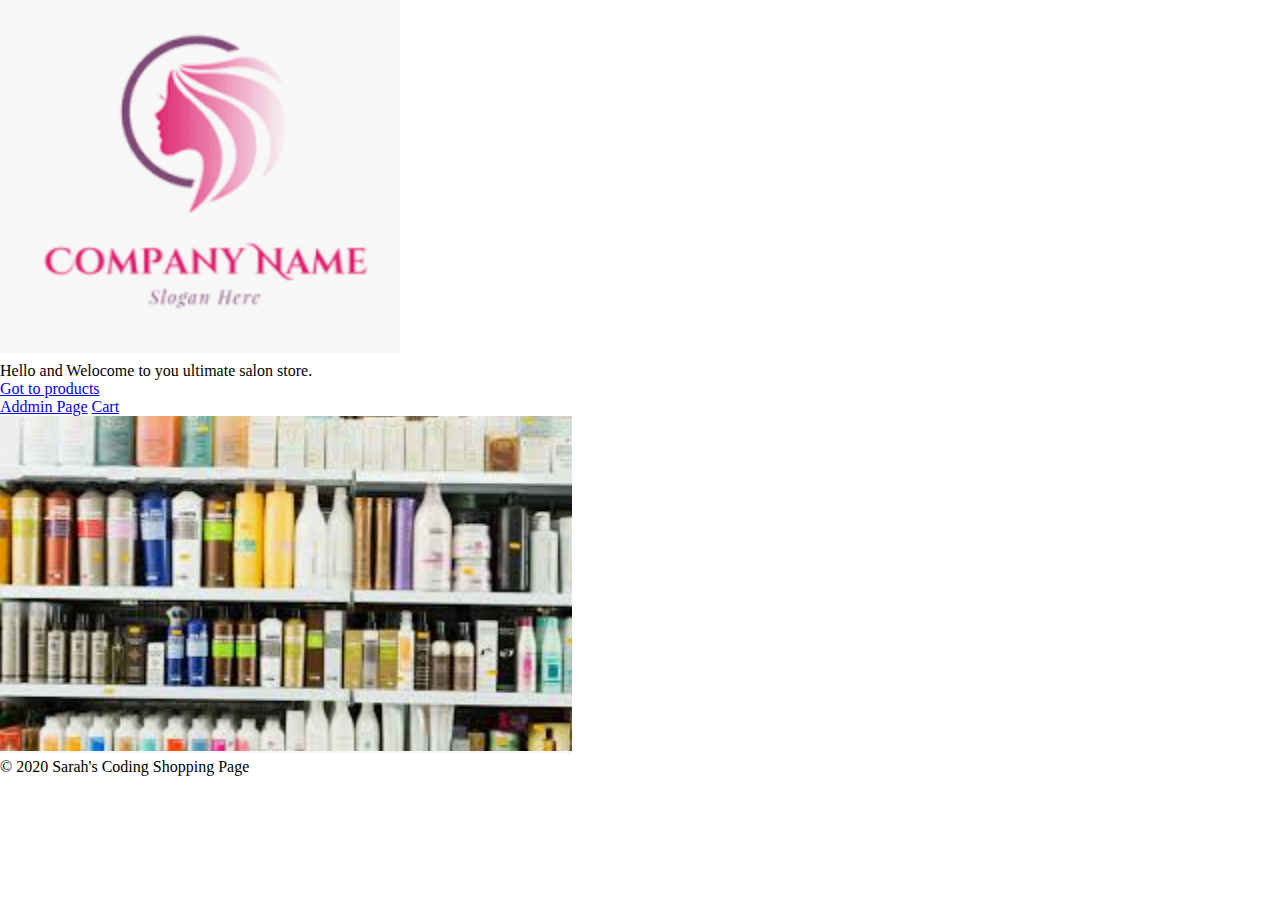
==== index.html @ 4b28c5de "seeing if my product page shows up now" ====
<!DOCTYPE html>
<html lang="en">

<head>
    <meta charset="UTF-8">
    <meta name="viewport" content="width=device-width, initial-scale=1.0">
    <meta http-equiv="X-UA-Compatible" content="ie=edge">
    <link href="https://fonts.googleapis.com/css2?family=Titillium+Web:wght@300&display=swap" rel="stylesheet">
    <link rel="stylesheet" href="styles/reset.css">
    <link rel="stylesheet" href="styles/style.css">
    <link rel="stylesheet" href="styles/home.css">
    <title>Home</title>
</head>

<body>
    <header>
        <div class="gutter-right logo">
        </div>
    </header>
    <main>
    <img src="../assets/home.png"/><h1>Hello and Welocome to you ultimate salon store.</h1>
        <a href='./products'>Got to products</a><br>
        <a href="./admin/">Addmin Page</a>
        <a href="./cart">Cart</a><br>
        <img src="../assets/logo.png"/>
     
    <section>
        <ul id="list">

        </ul>
    </section>

    </main>
    
    <footer>
        <div class="copy gutter-right">&copy; 2020 Sarah's Coding Shopping Page </div>
       
    </footer>
 
    <script type="module" src="app.js"></script>
</body>

</html>
---- styles/home.css ----
/* add home page styles here */
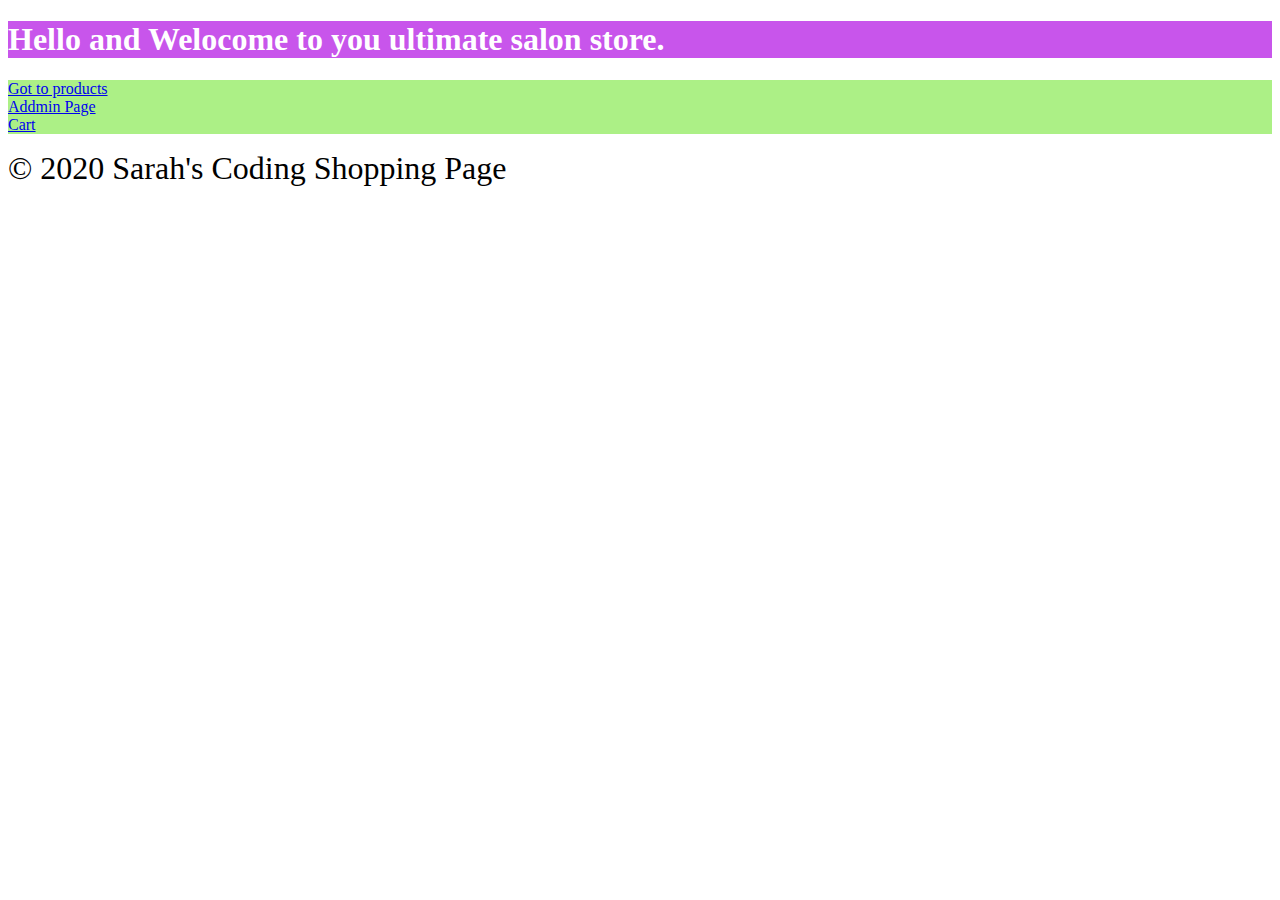
==== commit 808091c1: "now picture" ====
--- a/index.html
+++ b/index.html
@@ -6,8 +6,7 @@
     <meta name="viewport" content="width=device-width, initial-scale=1.0">
     <meta http-equiv="X-UA-Compatible" content="ie=edge">
     <link href="https://fonts.googleapis.com/css2?family=Titillium+Web:wght@300&display=swap" rel="stylesheet">
-    <link rel="stylesheet" href="styles/reset.css">
-    <link rel="stylesheet" href="styles/style.css">
+  
     <link rel="stylesheet" href="styles/home.css">
     <title>Home</title>
 </head>
@@ -18,11 +17,12 @@
         </div>
     </header>
     <main>
-    <img src="../assets/home.png"/><h1>Hello and Welocome to you ultimate salon store.</h1>
+    <h1>Hello and Welocome to you ultimate salon store.</h1>
+        <section class = 'pic'>
         <a href='./products'>Got to products</a><br>
-        <a href="./admin/">Addmin Page</a>
+        <a href="./admin/">Addmin Page</a><br>
         <a href="./cart">Cart</a><br>
-        <img src="../assets/logo.png"/>
+        </section>
      
     <section>
         <ul id="list">
--- a/styles/home.css
+++ b/styles/home.css
@@ -1 +1,16 @@
 /* add home page styles here */
+
+body{
+    background-image: url(https://i.ebayimg.com/images/g/CWQAAOSw-Tlde4Rd/s-l300.png);
+}
+h1{
+    background-color: rgb(200, 85, 235);
+    color: white;
+}
+.pic{
+    background-color: rgb(172, 240, 134);
+}
+.gutter-right{
+color: black;
+font-size: 2em;
+}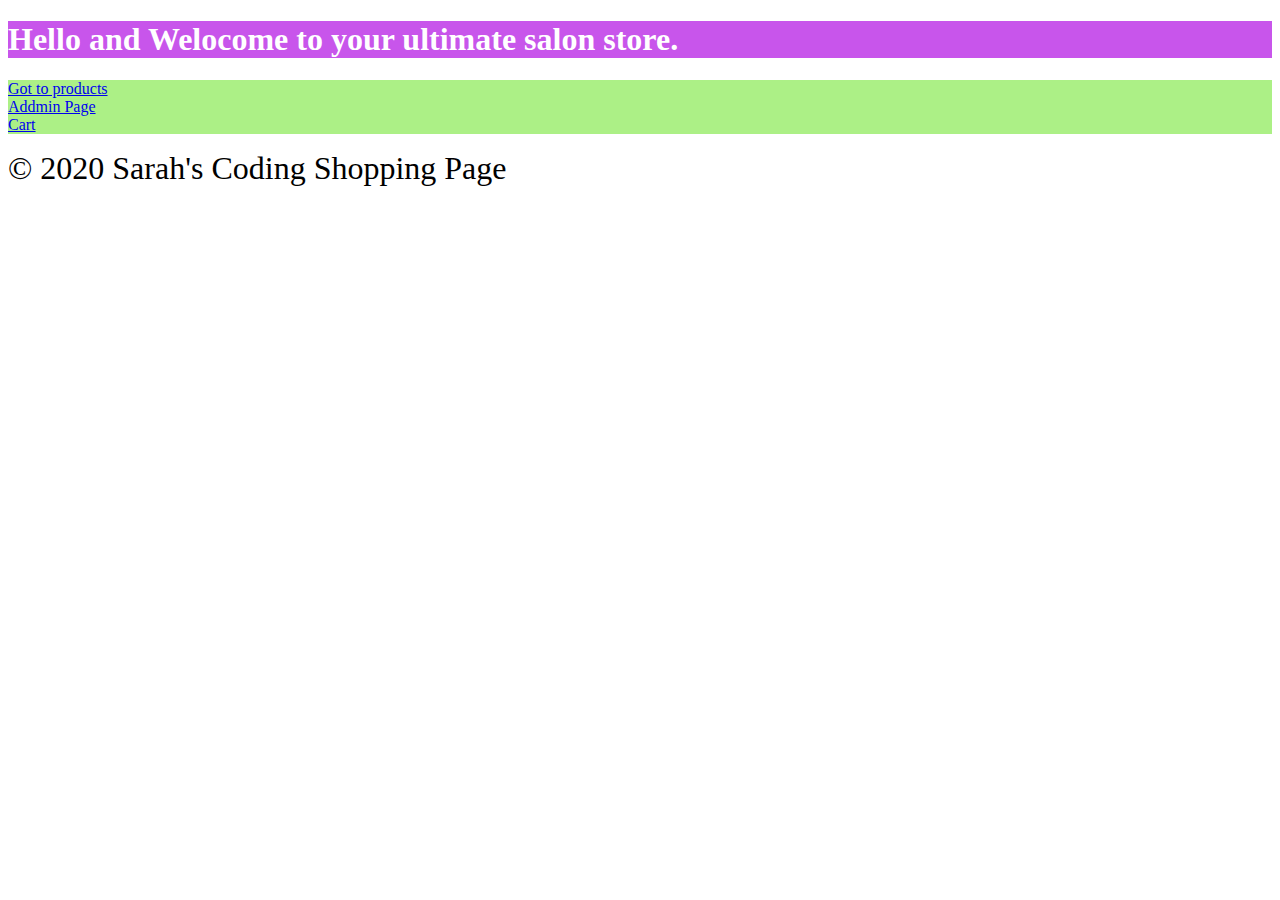
==== commit 281e7fd7: "admin linked" ====
--- a/index.html
+++ b/index.html
@@ -7,7 +7,7 @@
     <meta http-equiv="X-UA-Compatible" content="ie=edge">
     <link href="https://fonts.googleapis.com/css2?family=Titillium+Web:wght@300&display=swap" rel="stylesheet">
   
-    <link rel="stylesheet" href="styles/home.css">
+  <link rel="stylesheet" href="styles/home.css">
     <title>Home</title>
 </head>
 
@@ -17,7 +17,7 @@
         </div>
     </header>
     <main>
-    <h1>Hello and Welocome to you ultimate salon store.</h1>
+    <h1>Hello and Welocome to your ultimate salon store.</h1>
         <section class = 'pic'>
         <a href='./products'>Got to products</a><br>
         <a href="./admin/">Addmin Page</a><br>
@@ -33,7 +33,7 @@
     </main>
     
     <footer>
-        <div class="copy gutter-right">&copy; 2020 Sarah's Coding Shopping Page </div>
+        <div class="gutter-right">&copy; 2020 Sarah's Coding Shopping Page </div>
        
     </footer>
  
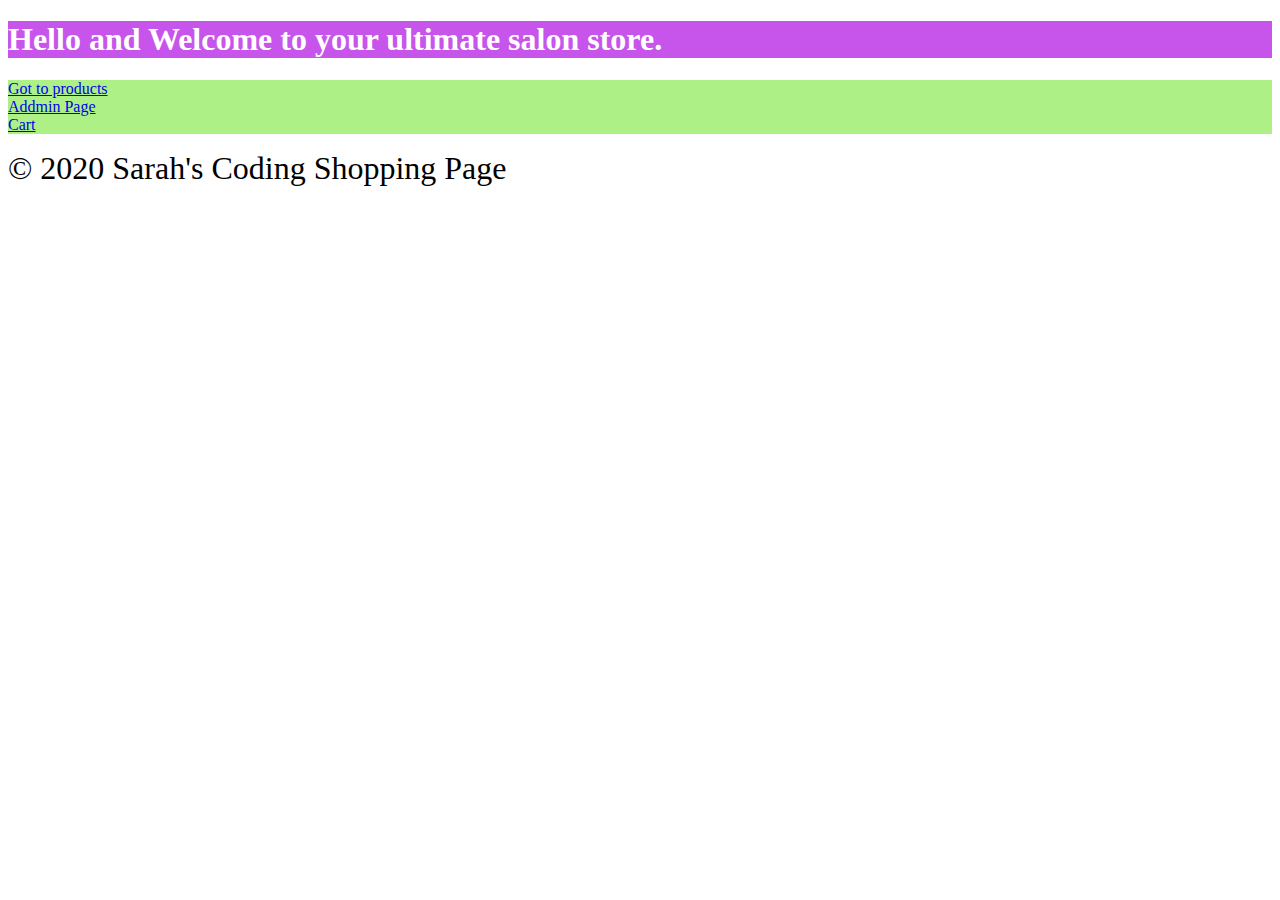
==== commit d0db778a: "fixed a bug" ====
--- a/index.html
+++ b/index.html
@@ -17,7 +17,7 @@
         </div>
     </header>
     <main>
-    <h1>Hello and Welocome to your ultimate salon store.</h1>
+    <h1>Hello and Welcome to your ultimate salon store.</h1>
         <section class = 'pic'>
         <a href='./products'>Got to products</a><br>
         <a href="./admin/">Addmin Page</a><br>
@@ -36,8 +36,8 @@
         <div class="gutter-right">&copy; 2020 Sarah's Coding Shopping Page </div>
        
     </footer>
- 
-    <script type="module" src="app.js"></script>
+    <script type="module" src="utils.js"></script>
+    <script type="module" src="data.js"></script>
 </body>
 
 </html>